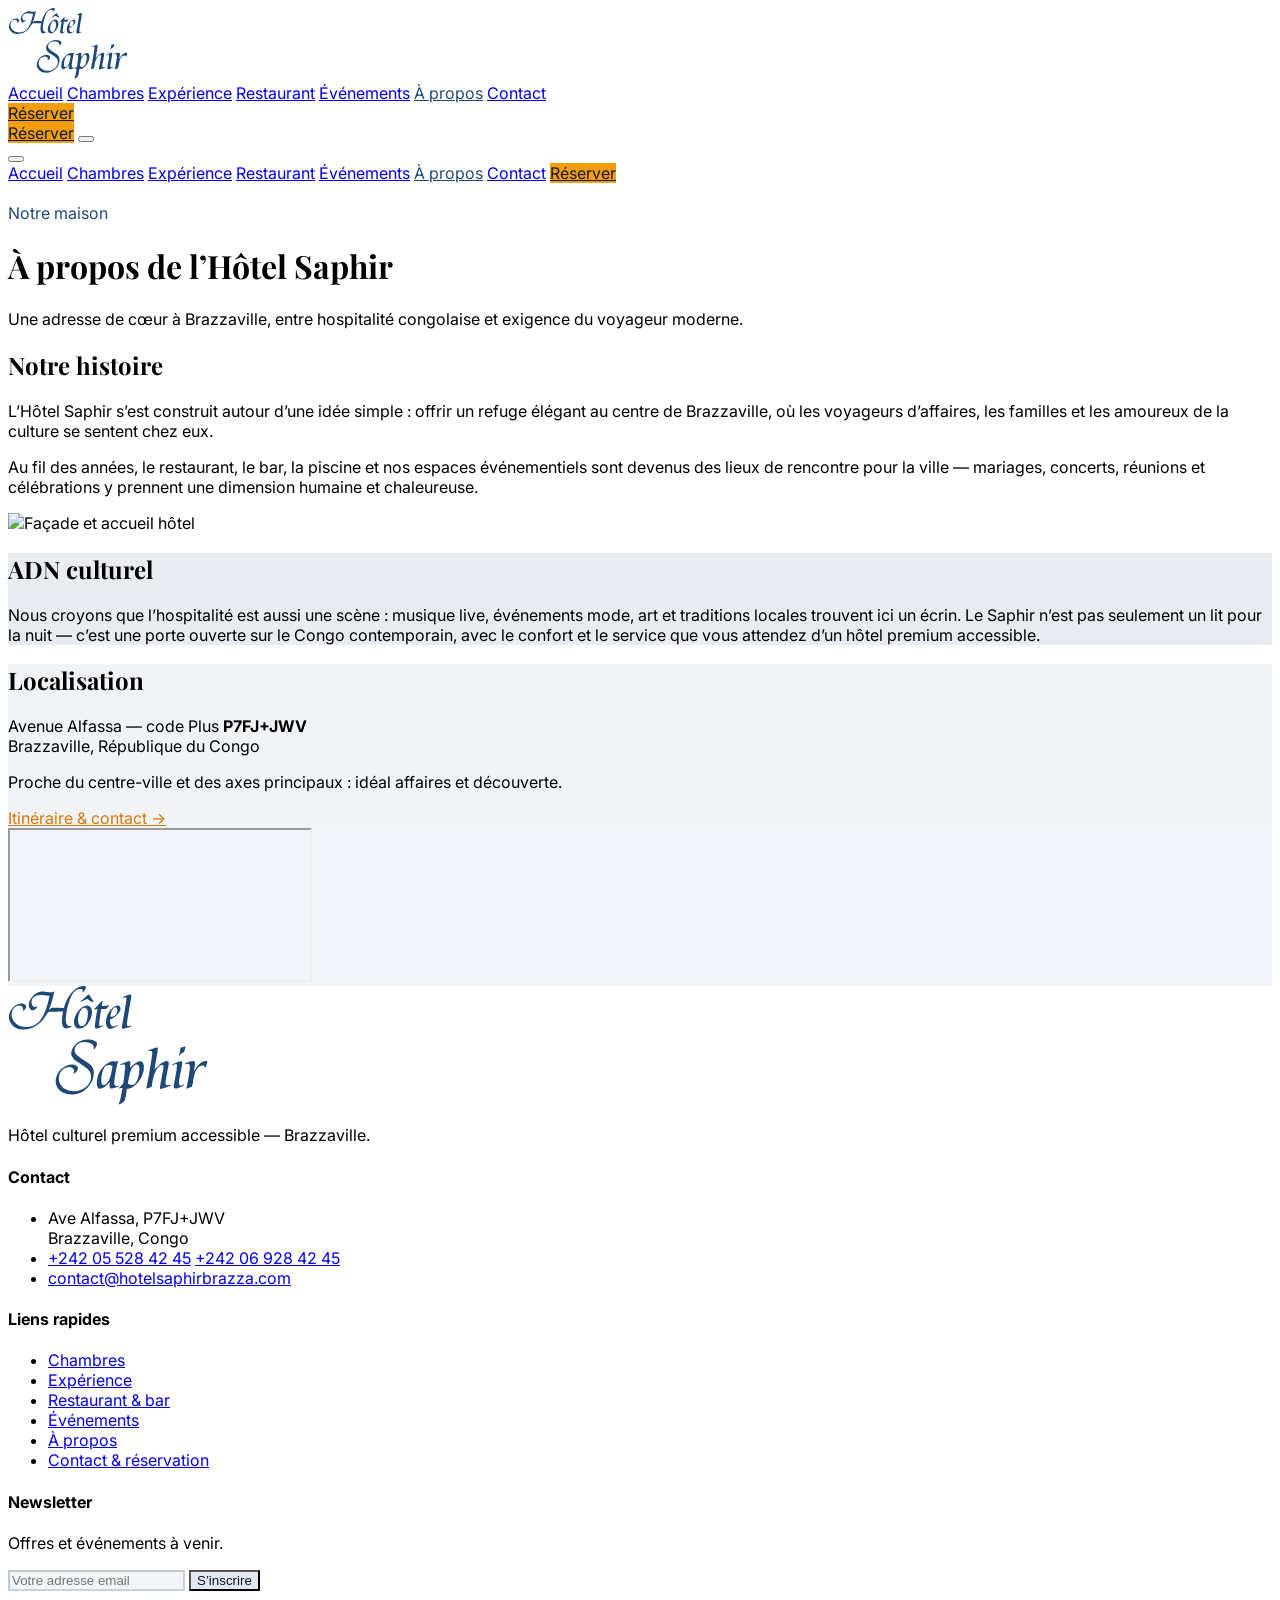
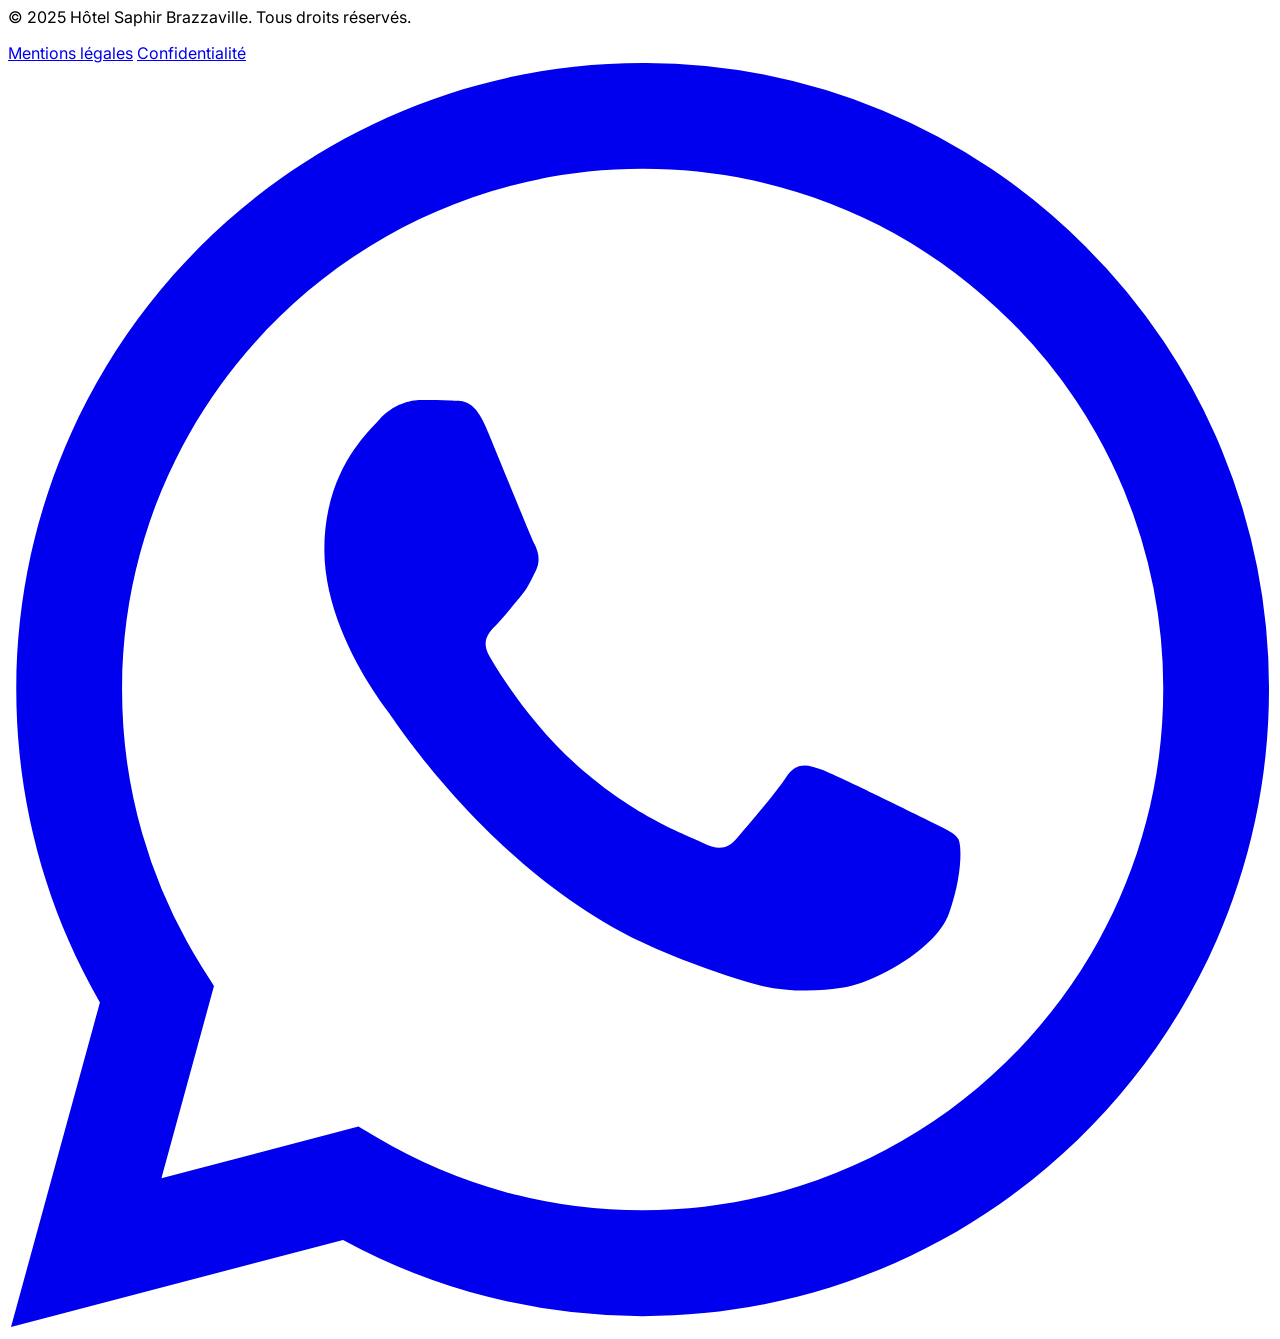
==== a-propos.html @ cb14ca97 "first commit" ====
<!DOCTYPE html>
<html lang="fr" class="scroll-smooth">
<head>
    <meta charset="UTF-8">
    <meta name="viewport" content="width=device-width, initial-scale=1.0">
    <title>À propos | Hôtel Saphir Brazzaville</title>
    <script src="https://cdn.tailwindcss.com"></script>
    <link rel="preconnect" href="https://fonts.googleapis.com">
    <link rel="preconnect" href="https://fonts.gstatic.com" crossorigin>
    <link href="https://fonts.googleapis.com/css2?family=Inter:wght@400;500&family=Playfair+Display:ital,wght@0,400;0,500;1,400&display=swap" rel="stylesheet">
    <link rel="stylesheet" href="css/saphir.css">
    <script src="https://unpkg.com/lucide@latest"></script>
</head>
<body class="bg-saphir-page text-zinc-800 text-lg antialiased">

    <nav class="fixed w-full z-50 transition-all duration-300 glass-panel border-b border-zinc-200/80">
        <div class="max-w-7xl mx-auto px-6 lg:px-8">
            <div class="flex items-center justify-between h-20">
                <div class="flex-shrink-0">
                    <a href="index.html" class="flex items-center gap-3">
                        <img src="logo-hotel-saphir.svg" alt="Hôtel Saphir" class="h-10 w-auto" width="120" height="71">
                    </a>
                </div>
                <div class="hidden lg:block">
                    <div class="flex items-center gap-6 xl:gap-8">
                        <a href="index.html" class="text-sm text-zinc-600 hover-text-saphir-blue transition-colors">Accueil</a>
                        <a href="chambres.html" class="text-sm text-zinc-600 hover-text-saphir-blue transition-colors">Chambres</a>
                        <a href="experience.html" class="text-sm text-zinc-600 hover-text-saphir-blue transition-colors">Expérience</a>
                        <a href="restaurant.html" class="text-sm text-zinc-600 hover-text-saphir-blue transition-colors">Restaurant</a>
                        <a href="evenements.html" class="text-sm text-zinc-600 hover-text-saphir-blue transition-colors">Événements</a>
                        <a href="a-propos.html" class="text-sm text-saphir-accent font-medium">À propos</a>
                        <a href="contact.html" class="text-sm text-zinc-600 hover-text-saphir-blue transition-colors">Contact</a>
                    </div>
                </div>
                <div class="hidden lg:flex items-center gap-4">
                    <a href="contact.html#reserver" class="inline-flex items-center justify-center px-5 py-2.5 text-sm font-medium rounded-sm btn-saphir-gold transition-colors">Réserver</a>
                </div>
                <div class="lg:hidden flex items-center gap-3">
                    <a href="contact.html#reserver" class="inline-flex items-center justify-center px-3 py-2 text-sm font-medium rounded-sm btn-saphir-gold transition-colors">Réserver</a>
                    <button type="button" id="mobile-menu-btn" class="text-zinc-600 hover-text-saphir-blue p-2 focus:outline-none u-focus-ring-saphir rounded-sm" aria-expanded="false" aria-controls="mobile-menu-panel" aria-label="Ouvrir le menu">
                        <i data-lucide="menu" class="w-6 h-6" stroke-width="1.5"></i>
                    </button>
                </div>
            </div>
        </div>
    </nav>

    <div id="mobile-menu-panel" class="fixed inset-0 z-[60] bg-saphir-menu backdrop-blur-md lg:hidden hidden flex flex-col pt-24 px-6 pb-8" aria-hidden="true">
        <button type="button" id="mobile-menu-close" class="absolute top-5 right-6 text-zinc-600 hover-text-saphir-blue p-2 focus:outline-none rounded-sm" aria-label="Fermer le menu">
            <i data-lucide="x" class="w-7 h-7" stroke-width="1.5"></i>
        </button>
        <nav class="flex flex-col gap-1 text-lg border-t border-zinc-200 pt-6">
            <a href="index.html" class="text-zinc-800 py-3 border-b border-zinc-200 hover-text-saphir-blue">Accueil</a>
            <a href="chambres.html" class="text-zinc-800 py-3 border-b border-zinc-200 hover-text-saphir-blue">Chambres</a>
            <a href="experience.html" class="text-zinc-800 py-3 border-b border-zinc-200 hover-text-saphir-blue">Expérience</a>
            <a href="restaurant.html" class="text-zinc-800 py-3 border-b border-zinc-200 hover-text-saphir-blue">Restaurant</a>
            <a href="evenements.html" class="text-zinc-800 py-3 border-b border-zinc-200 hover-text-saphir-blue">Événements</a>
            <a href="a-propos.html" class="text-saphir-light py-3 border-b border-zinc-200">À propos</a>
            <a href="contact.html" class="text-zinc-800 py-3 border-b border-zinc-200 hover-text-saphir-blue">Contact</a>
            <a href="contact.html#reserver" class="mt-4 inline-flex justify-center py-3 rounded-sm btn-saphir-gold font-medium">Réserver</a>
        </nav>
    </div>

    <header class="relative pt-32 pb-16 md:pt-40 md:pb-24 px-6">
        <div class="absolute inset-0 z-0 top-0 h-full min-h-[280px]">
            <img src="https://hoirqrkdgbmvpwutwuwj.supabase.co/storage/v1/object/public/assets/assets/4734259a-bad7-422f-981e-ce01e79184f2_1600w.jpg" alt="" class="w-full h-full object-cover opacity-30" aria-hidden="true">
            <div class="absolute inset-0 bg-gradient-saphir-page-b-soft"></div>
        </div>
        <div class="relative z-10 max-w-7xl mx-auto page-hero-inner">
            <span class="text-saphir-light font-medium tracking-widest text-sm uppercase mb-4 block">Notre maison</span>
            <h1 class="font-serif text-4xl md:text-6xl text-white font-medium tracking-tight mb-6">À propos de l’Hôtel Saphir</h1>
            <p class="text-zinc-200 max-w-2xl text-lg">Une adresse de cœur à Brazzaville, entre hospitalité congolaise et exigence du voyageur moderne.</p>
        </div>
    </header>

    <main class="max-w-7xl mx-auto px-6 lg:px-8 pb-24">
        <div class="grid grid-cols-1 lg:grid-cols-2 gap-14 items-start mb-20 gsap-reveal">
            <div>
                <h2 class="font-serif text-2xl md:text-3xl text-zinc-900 mb-6">Notre histoire</h2>
                <p class="text-zinc-600 leading-relaxed mb-4">
                    L’Hôtel Saphir s’est construit autour d’une idée simple : offrir un refuge élégant au centre de Brazzaville, où les voyageurs d’affaires, les familles et les amoureux de la culture se sentent chez eux.
                </p>
                <p class="text-zinc-600 leading-relaxed">
                    Au fil des années, le restaurant, le bar, la piscine et nos espaces événementiels sont devenus des lieux de rencontre pour la ville — mariages, concerts, réunions et célébrations y prennent une dimension humaine et chaleureuse.
                </p>
            </div>
            <div class="rounded-sm border border-zinc-200 overflow-hidden">
                <img src="https://images.unsplash.com/photo-1566073771259-6a8506099945?auto=format&fit=crop&q=80&w=1200" alt="Façade et accueil hôtel" class="w-full h-64 md:h-80 object-cover">
            </div>
        </div>

        <div class="rounded-sm border border-zinc-200 bg-saphir-panel-35 p-10 md:p-14 mb-20 gsap-reveal">
            <h2 class="font-serif text-2xl md:text-3xl text-zinc-900 mb-6">ADN culturel</h2>
            <p class="text-zinc-600 leading-relaxed max-w-3xl">
                Nous croyons que l’hospitalité est aussi une scène : musique live, événements mode, art et traditions locales trouvent ici un écrin. Le Saphir n’est pas seulement un lit pour la nuit — c’est une porte ouverte sur le Congo contemporain, avec le confort et le service que vous attendez d’un hôtel premium accessible.
            </p>
        </div>

        <div class="grid grid-cols-1 lg:grid-cols-2 gap-10 items-stretch gsap-reveal">
            <div class="rounded-sm border border-zinc-200 p-8 bg-saphir-panel-20">
                <h2 class="font-serif text-2xl text-zinc-900 mb-4 flex items-center gap-2">
                    <i data-lucide="map-pin" class="w-6 h-6 text-saphir-light" stroke-width="1.5"></i>
                    Localisation
                </h2>
                <p class="text-zinc-600 mb-4">
                    Avenue Alfassa — code Plus <strong class="text-zinc-700 font-medium">P7FJ+JWV</strong><br>
                    Brazzaville, République du Congo
                </p>
                <p class="text-sm text-zinc-500 mb-6">Proche du centre-ville et des axes principaux : idéal affaires et découverte.</p>
                <a href="contact.html" class="link-saphir-gold font-medium">Itinéraire &amp; contact →</a>
            </div>
            <div class="rounded-sm border border-zinc-200 overflow-hidden min-h-[280px] bg-saphir-elevated">
                <iframe title="Carte — Hôtel Saphir Brazzaville" class="w-full h-full min-h-[280px] border-0 grayscale contrast-125 opacity-90" loading="lazy" referrerpolicy="no-referrer-when-downgrade" src="https://www.google.com/maps?q=Brazzaville+Ave+Alfassa+Hotel+Saphir&output=embed"></iframe>
            </div>
        </div>
    </main>

    <footer class="bg-saphir-page border-t border-saphir-footer pt-20 pb-10">
        <div class="max-w-7xl mx-auto px-6 lg:px-8">
            <div class="grid grid-cols-1 md:grid-cols-2 lg:grid-cols-4 gap-12 mb-16">
                <div class="lg:col-span-1">
                    <a href="index.html" class="inline-block mb-6">
                        <img src="logo-hotel-saphir.svg" alt="Hôtel Saphir" class="h-9 w-auto opacity-95">
                    </a>
                    <p class="text-base text-zinc-600 mb-6">Hôtel culturel premium accessible — Brazzaville.</p>
                    <div class="flex space-x-4">
                        <a href="#" class="text-zinc-500 hover-text-saphir-gold transition-colors" aria-label="Facebook"><i data-lucide="facebook" class="w-5 h-5" stroke-width="1.5"></i></a>
                        <a href="#" class="text-zinc-500 hover-text-saphir-gold transition-colors" aria-label="Instagram"><i data-lucide="instagram" class="w-5 h-5" stroke-width="1.5"></i></a>
                    </div>
                </div>
                <div>
                    <h4 class="text-zinc-900 font-medium mb-6 text-base tracking-wide">Contact</h4>
                    <ul class="space-y-4 text-base text-zinc-600">
                        <li class="flex items-start gap-3">
                            <i data-lucide="map-pin" class="w-5 h-5 text-saphir-light shrink-0 mt-0.5" stroke-width="1.5"></i>
                            <span>Ave Alfassa, P7FJ+JWV<br>Brazzaville, Congo</span>
                        </li>
                        <li class="flex items-center gap-3">
                            <i data-lucide="phone" class="w-5 h-5 text-zinc-500 shrink-0" stroke-width="1.5"></i>
                            <div class="flex flex-col">
                                <a href="tel:+242055284245" class="hover-text-saphir-blue transition-colors">+242 05 528 42 45</a>
                                <a href="tel:+242069284245" class="hover-text-saphir-blue transition-colors">+242 06 928 42 45</a>
                            </div>
                        </li>
                        <li class="flex items-center gap-3">
                            <i data-lucide="mail" class="w-5 h-5 text-zinc-500 shrink-0" stroke-width="1.5"></i>
                            <a href="mailto:contact@hotelsaphirbrazza.com" class="hover-text-saphir-blue transition-colors">contact@hotelsaphirbrazza.com</a>
                        </li>
                    </ul>
                </div>
                <div>
                    <h4 class="text-zinc-900 font-medium mb-6 text-base tracking-wide">Liens rapides</h4>
                    <ul class="space-y-3 text-base text-zinc-600">
                        <li><a href="chambres.html" class="hover-text-saphir-gold transition-colors">Chambres</a></li>
                        <li><a href="experience.html" class="hover-text-saphir-gold transition-colors">Expérience</a></li>
                        <li><a href="restaurant.html" class="hover-text-saphir-gold transition-colors">Restaurant &amp; bar</a></li>
                        <li><a href="evenements.html" class="hover-text-saphir-gold transition-colors">Événements</a></li>
                        <li><a href="a-propos.html" class="hover-text-saphir-gold transition-colors">À propos</a></li>
                        <li><a href="contact.html" class="hover-text-saphir-gold transition-colors">Contact &amp; réservation</a></li>
                    </ul>
                </div>
                <div>
                    <h4 class="text-zinc-900 font-medium mb-6 text-base tracking-wide">Newsletter</h4>
                    <p class="text-base text-zinc-600 mb-4">Offres et événements à venir.</p>
                    <form class="flex flex-col gap-3" action="#" method="post">
                        <input type="email" name="email" placeholder="Votre adresse email" class="bg-saphir-elevated border border-saphir-ui text-zinc-900 text-base rounded-sm px-4 py-2.5 focus:outline-none border-saphir-focus transition-colors w-full">
                        <button type="submit" class="btn-saphir-muted text-base font-medium py-2.5 rounded-sm transition-colors w-full">S’inscrire</button>
                    </form>
                </div>
            </div>
            <div class="border-t border-saphir-footer pt-8 flex flex-col md:flex-row justify-between items-center gap-4 text-sm text-zinc-500">
                <p>© 2025 Hôtel Saphir Brazzaville. Tous droits réservés.</p>
                <div class="flex flex-wrap justify-center gap-x-6 gap-y-2">
                    <a href="#" class="hover-text-saphir-blue transition-colors">Mentions légales</a>
                    <a href="#" class="hover-text-saphir-blue transition-colors">Confidentialité</a>
                </div>
            </div>
        </div>
    </footer>

    <a href="https://wa.me/24269284245" target="_blank" rel="noopener noreferrer" class="fixed bottom-6 right-6 z-50 flex items-center justify-center w-14 h-14 rounded-full bg-emerald-600 text-white shadow-lg shadow-black/40 hover:bg-emerald-500 transition-colors" aria-label="Contacter sur WhatsApp">
        <svg class="w-7 h-7" fill="currentColor" viewBox="0 0 24 24" aria-hidden="true"><path d="M17.472 14.382c-.297-.149-1.758-.867-2.03-.967-.273-.099-.471-.148-.67.15-.197.297-.767.966-.94 1.164-.173.199-.347.223-.644.075-.297-.15-1.255-.463-2.39-1.475-.883-.788-1.48-1.761-1.653-2.059-.173-.297-.018-.458.13-.606.134-.133.298-.347.446-.52.149-.174.198-.298.298-.497.099-.198.05-.371-.025-.52-.075-.149-.669-1.612-.916-2.207-.242-.579-.487-.5-.669-.51-.173-.008-.371-.01-.57-.01-.198 0-.52.074-.792.372-.272.297-1.04 1.016-1.04 2.479 0 1.462 1.065 2.875 1.213 3.074.149.198 2.096 3.2 5.077 4.487.709.306 1.262.489 1.694.625.712.227 1.36.195 1.871.118.571-.085 1.758-.719 2.006-1.413.248-.694.248-1.289.173-1.413-.074-.124-.272-.198-.57-.347m-5.421 7.403h-.004a9.87 9.87 0 01-5.031-1.378l-.361-.214-3.741.982.998-3.648-.235-.374a9.86 9.86 0 01-1.51-5.26c.001-5.45 4.436-9.884 9.888-9.884 2.64 0 5.122 1.03 6.988 2.898a9.825 9.825 0 012.893 6.994c-.003 5.45-4.435 9.884-9.885 9.884m8.413-18.297A11.815 11.815 0 0012.05 0C5.495 0 .16 5.335.157 11.892c0 2.096.547 4.142 1.588 5.945L.057 24l6.305-1.654a11.882 11.882 0 005.683 1.448h.005c6.554 0 11.89-5.335 11.893-11.893a11.821 11.821 0 00-3.48-8.413z"/></svg>
    </a>

    <script src="https://cdn.jsdelivr.net/npm/gsap@3.12.5/dist/gsap.min.js"></script>
    <script src="https://cdn.jsdelivr.net/npm/gsap@3.12.5/dist/ScrollTrigger.min.js"></script>
    <script src="js/saphir-animations.js"></script>
    <script src="js/saphir.js"></script>
</body>
</html>
---- css/saphir.css ----
:root {
    --saphir-blue: #1e4976;
    --saphir-blue-light: #3d7ab5;
    --saphir-blue-lighter: #5b9bd5;
    --saphir-blue-muted: rgba(30, 73, 118, 0.22);
    --saphir-blue-dark: #0f2a44;
    --saphir-gold: #f59e0b;
    --saphir-gold-hover: #fbbf24;
    --saphir-bg-page: #ffffff;
    --saphir-bg-elevated: #f1f5f9;
    --saphir-bg-input: #ffffff;
    --saphir-bg-deep: #0f172a;
    --saphir-glass: rgba(255, 255, 255, 0.88);
    --saphir-border-footer: rgba(30, 73, 118, 0.18);
    --saphir-border-ui: rgba(30, 73, 118, 0.2);
}

body {
    font-family: "Inter", system-ui, sans-serif;
}

body ::selection {
    background: rgba(251, 191, 36, 0.35);
    color: #0f172a;
}

.font-serif {
    font-family: "Playfair Display", Georgia, serif;
}

.glass-panel {
    background: var(--saphir-glass);
    backdrop-filter: blur(12px);
    -webkit-backdrop-filter: blur(12px);
}

html {
    background-color: var(--saphir-bg-page);
}

.bg-saphir-page {
    background-color: var(--saphir-bg-page);
}

.bg-saphir-nav-scrolled {
    background-color: rgba(255, 255, 255, 0.96) !important;
    box-shadow: 0 1px 0 rgba(30, 73, 118, 0.08), 0 8px 30px rgba(15, 42, 68, 0.06);
}

.bg-saphir-menu {
    background-color: rgba(255, 255, 255, 0.98);
}

.bg-saphir-elevated {
    background-color: var(--saphir-bg-elevated);
}

.bg-saphir-input {
    background-color: var(--saphir-bg-input);
}

/* Scrim hero (texte clair sur photo) */
.bg-saphir-scrim-65 {
    background-color: rgba(10, 36, 58, 0.65);
}

.bg-saphir-scrim-75 {
    background-color: rgba(10, 36, 58, 0.75);
}

.bg-saphir-panel-20 {
    background-color: rgba(30, 73, 118, 0.06);
}

.bg-saphir-panel-30 {
    background-color: rgba(30, 73, 118, 0.08);
}

.bg-saphir-panel-35 {
    background-color: rgba(30, 73, 118, 0.1);
}

.bg-saphir-panel-40 {
    background-color: rgba(30, 73, 118, 0.12);
}

.bg-saphir-panel-50 {
    background-color: rgba(30, 73, 118, 0.14);
}

.border-saphir-footer {
    border-color: var(--saphir-border-footer);
}

.border-saphir-ui {
    border-color: var(--saphir-border-ui);
}

/* Accueil : fondu vers le blanc sous le hero */
.bg-gradient-saphir-hero-up {
    background: linear-gradient(to top, var(--saphir-bg-page), rgba(15, 42, 68, 0.28), transparent);
}

/* Cartes image accueil : bas vers blanc */
.bg-gradient-saphir-card-up {
    background: linear-gradient(to top, #ffffff, rgba(15, 42, 68, 0.5), transparent);
}

/* En-têtes de pages intérieures : texte blanc sur photo */
.bg-gradient-saphir-page-b {
    background: linear-gradient(to bottom, rgba(10, 36, 58, 0.88), rgba(10, 36, 58, 0.78), rgba(10, 36, 58, 0.92));
}

.bg-gradient-saphir-page-b-soft {
    background: linear-gradient(to bottom, rgba(10, 36, 58, 0.9), rgba(10, 36, 58, 0.8), rgba(10, 36, 58, 0.94));
}

.bg-gradient-saphir-restaurant-hero {
    background: linear-gradient(to top, rgba(10, 36, 58, 0.85), transparent, rgba(10, 36, 58, 0.45));
}

input[type="date"]::-webkit-calendar-picker-indicator {
    filter: invert(0.35);
    opacity: 0.75;
    cursor: pointer;
}

/* Accents lisibles sur fond clair */
.text-saphir-accent {
    color: var(--saphir-blue);
}

.text-saphir-light {
    color: var(--saphir-blue);
}

.text-saphir-lighter {
    color: var(--saphir-blue-light);
}

.text-saphir {
    color: var(--saphir-blue);
}

.text-saphir-deep {
    color: var(--saphir-blue-dark);
}

.text-saphir-gold {
    color: #d97706;
}

.hover\:text-saphir-gold-hover:hover {
    color: var(--saphir-gold-hover);
}

.hover\:text-saphir-lighter:hover {
    color: var(--saphir-blue-lighter);
}

.hover-text-saphir-blue:hover {
    color: var(--saphir-blue);
}

/* Or — CTA */
.btn-saphir-gold {
    background-color: var(--saphir-gold);
    color: var(--saphir-bg-deep);
    transition: background-color 0.2s ease, color 0.2s ease;
}

.btn-saphir-gold:hover {
    background-color: var(--saphir-gold-hover);
    color: var(--saphir-bg-deep);
}

.btn-saphir-gold-outline {
    border: 1px solid rgba(217, 119, 6, 0.65);
    color: var(--saphir-blue);
    transition: background-color 0.2s ease, color 0.2s ease, border-color 0.2s ease;
}

.btn-saphir-gold-outline:hover {
    background-color: var(--saphir-gold);
    color: var(--saphir-bg-deep);
    border-color: var(--saphir-gold);
}

.link-saphir-gold {
    color: #d97706;
    transition: color 0.2s ease;
}

.link-saphir-gold:hover {
    color: var(--saphir-gold-hover);
}

.hover\:text-saphir-gold:hover {
    color: #d97706;
}

.hover-text-saphir-gold:hover {
    color: #d97706;
}

.hover-border-saphir-deep:hover {
    border-color: rgba(30, 73, 118, 0.45);
}

.hover-border-saphir-gold:hover {
    border-color: rgba(217, 119, 6, 0.55);
}

.border-saphir-focus:focus,
.border-saphir-focus:focus-visible {
    border-color: var(--saphir-blue-light) !important;
    outline: none;
}

.u-focus-ring-saphir:focus-visible {
    outline: none;
    box-shadow: 0 0 0 2px #ffffff, 0 0 0 4px var(--saphir-blue);
}

.hover-border-saphir-soft:hover {
    border-color: rgba(30, 73, 118, 0.45);
}

.hover-border-saphir-card:hover {
    border-color: rgba(30, 73, 118, 0.35);
}

.border-saphir {
    border-color: var(--saphir-blue-light);
}

.gradient-saphir-overlay {
    background: linear-gradient(to right, rgba(15, 42, 68, 0.45), transparent);
}

.text-saphir-jungle {
    color: var(--saphir-blue);
}

.border-saphir-jungle {
    border-color: var(--saphir-blue-light);
}

.ring-saphir-jungle {
    --tw-ring-color: var(--saphir-blue);
}

.btn-saphir-muted {
    background-color: #e2e8f0;
    color: #0f172a;
    transition: background-color 0.2s ease;
}

.btn-saphir-muted:hover {
    background-color: #cbd5e1;
}

body.mobile-nav-open {
    overflow: hidden;
}

#mobile-menu-panel:not(.hidden) {
    pointer-events: auto;
}
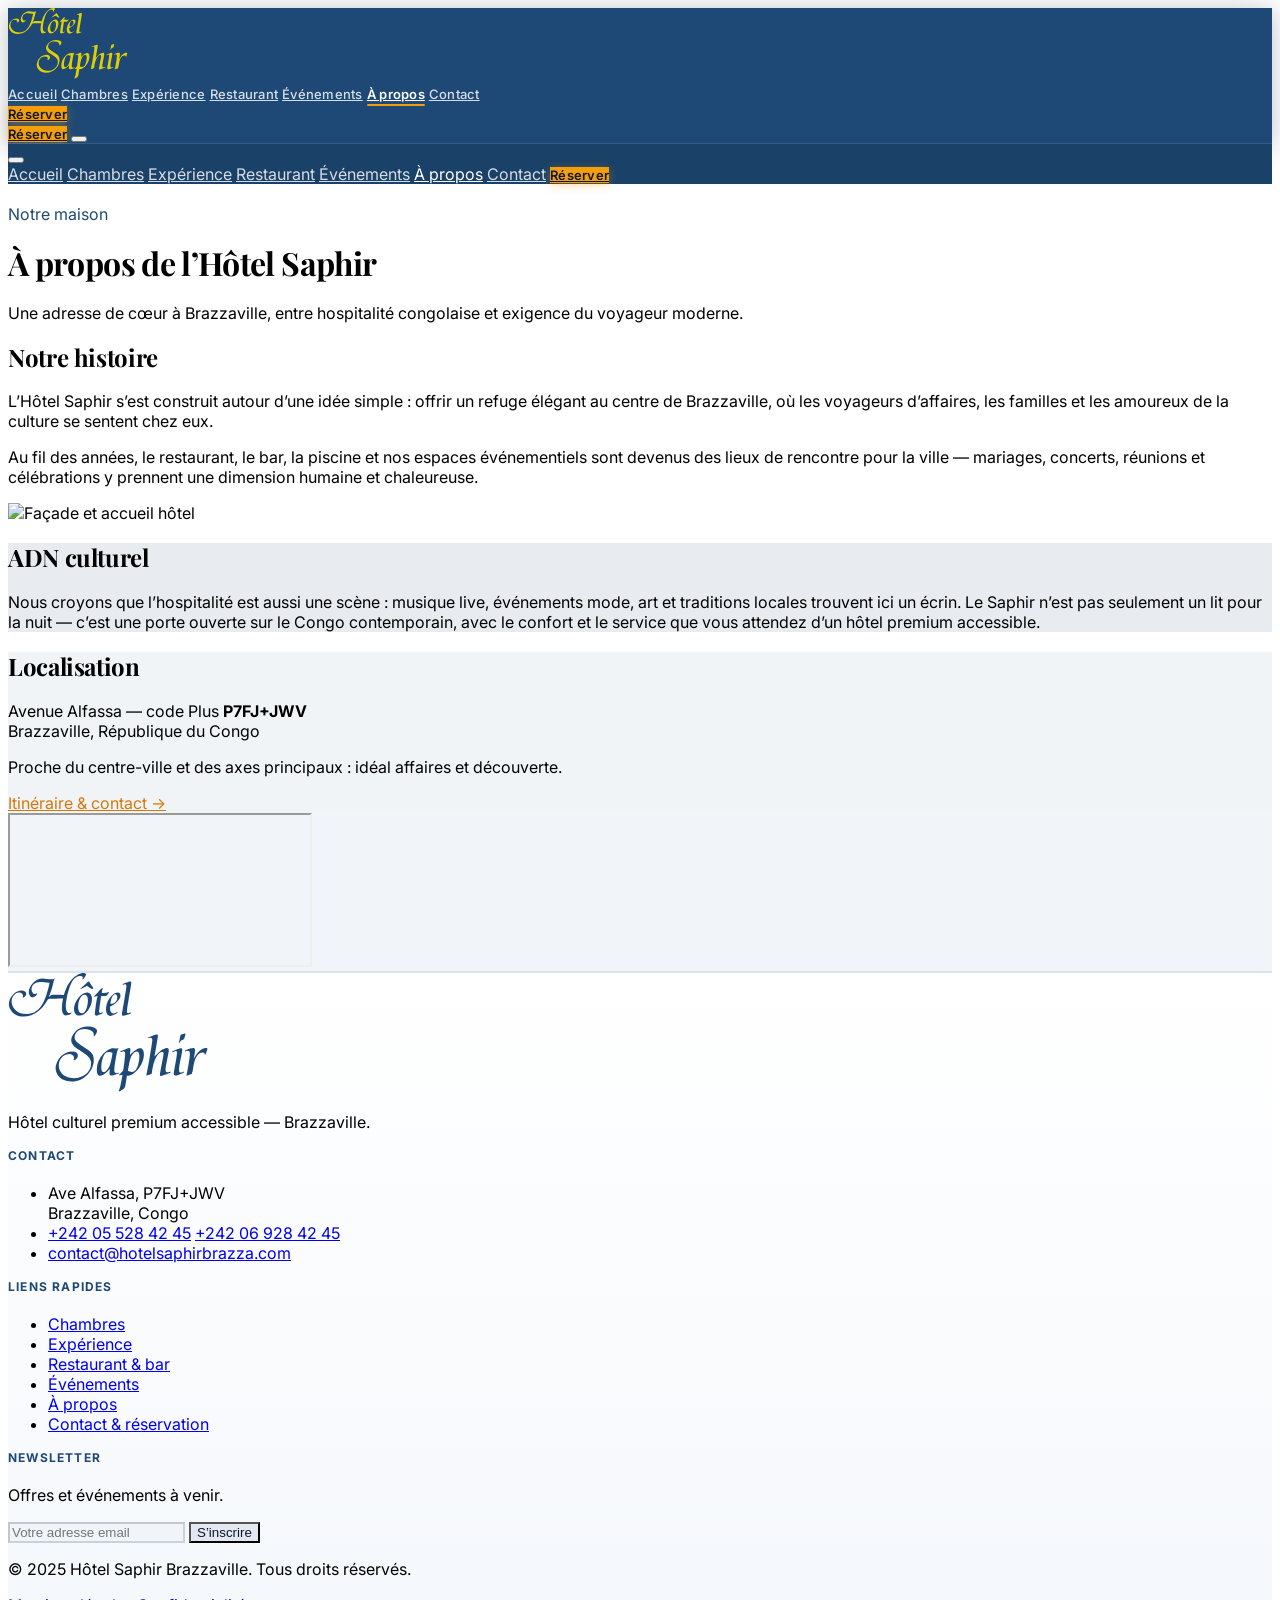
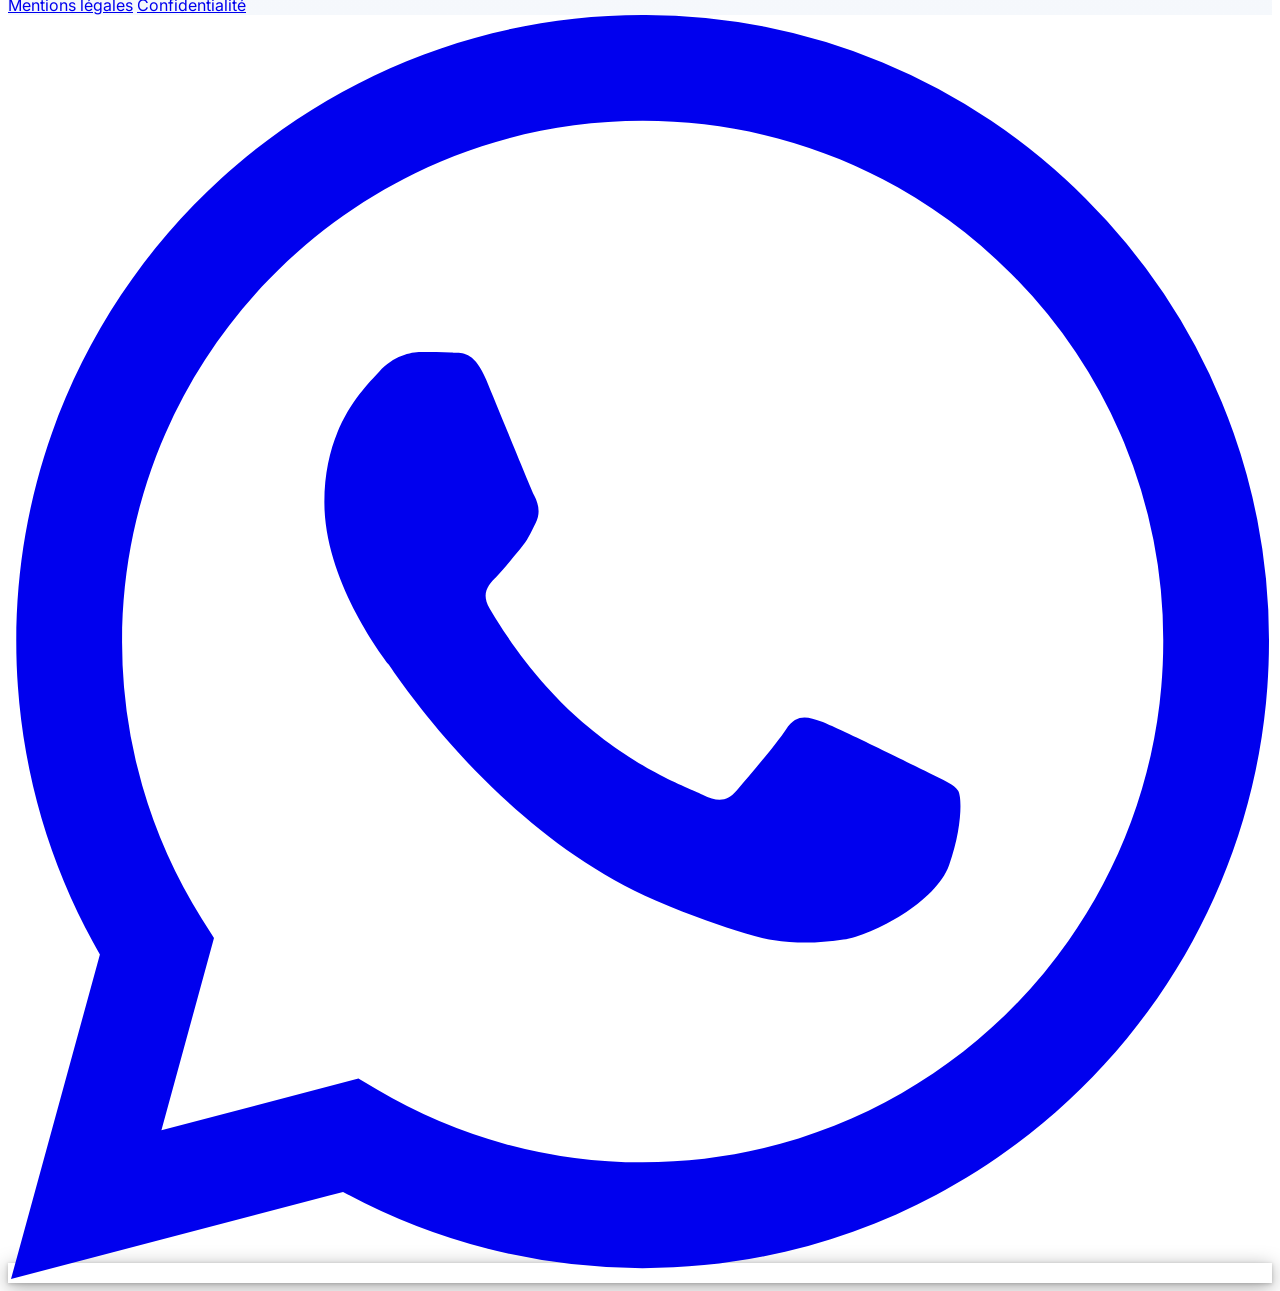
==== commit 0f1124e6: "refactor(ui): optimisation visuelle Gestalt + header bleu saphir + logo doré - Header/nav : fond ble" ====
--- a/a-propos.html
+++ b/a-propos.html
@@ -13,31 +13,31 @@
 </head>
 <body class="bg-saphir-page text-zinc-800 text-lg antialiased">
 
-    <nav class="fixed w-full z-50 transition-all duration-300 glass-panel border-b border-zinc-200/80">
+        <nav class="saphir-nav fixed w-full z-50 transition-all duration-300">
         <div class="max-w-7xl mx-auto px-6 lg:px-8">
             <div class="flex items-center justify-between h-20">
                 <div class="flex-shrink-0">
                     <a href="index.html" class="flex items-center gap-3">
-                        <img src="logo-hotel-saphir.svg" alt="Hôtel Saphir" class="h-10 w-auto" width="120" height="71">
+                        <img src="logo-hotel-saphir.svg" alt="Hôtel Saphir" class="logo-svg h-11 w-auto" width="120" height="71">
                     </a>
                 </div>
                 <div class="hidden lg:block">
-                    <div class="flex items-center gap-6 xl:gap-8">
-                        <a href="index.html" class="text-sm text-zinc-600 hover-text-saphir-blue transition-colors">Accueil</a>
-                        <a href="chambres.html" class="text-sm text-zinc-600 hover-text-saphir-blue transition-colors">Chambres</a>
-                        <a href="experience.html" class="text-sm text-zinc-600 hover-text-saphir-blue transition-colors">Expérience</a>
-                        <a href="restaurant.html" class="text-sm text-zinc-600 hover-text-saphir-blue transition-colors">Restaurant</a>
-                        <a href="evenements.html" class="text-sm text-zinc-600 hover-text-saphir-blue transition-colors">Événements</a>
-                        <a href="a-propos.html" class="text-sm text-saphir-accent font-medium">À propos</a>
-                        <a href="contact.html" class="text-sm text-zinc-600 hover-text-saphir-blue transition-colors">Contact</a>
+                    <div class="flex items-center gap-7 xl:gap-9">
+                        <a href="index.html" class="nav-link">Accueil</a>
+                        <a href="chambres.html" class="nav-link">Chambres</a>
+                        <a href="experience.html" class="nav-link">Expérience</a>
+                        <a href="restaurant.html" class="nav-link">Restaurant</a>
+                        <a href="evenements.html" class="nav-link">Événements</a>
+                        <a href="a-propos.html" class="nav-link active">À propos</a>
+                        <a href="contact.html" class="nav-link">Contact</a>
                     </div>
                 </div>
                 <div class="hidden lg:flex items-center gap-4">
-                    <a href="contact.html#reserver" class="inline-flex items-center justify-center px-5 py-2.5 text-sm font-medium rounded-sm btn-saphir-gold transition-colors">Réserver</a>
+                    <a href="contact.html#reserver" class="inline-flex items-center justify-center px-5 py-2.5 text-sm rounded-sm btn-saphir-nav-reserve transition-all">Réserver</a>
                 </div>
                 <div class="lg:hidden flex items-center gap-3">
-                    <a href="contact.html#reserver" class="inline-flex items-center justify-center px-3 py-2 text-sm font-medium rounded-sm btn-saphir-gold transition-colors">Réserver</a>
-                    <button type="button" id="mobile-menu-btn" class="text-zinc-600 hover-text-saphir-blue p-2 focus:outline-none u-focus-ring-saphir rounded-sm" aria-expanded="false" aria-controls="mobile-menu-panel" aria-label="Ouvrir le menu">
+                    <a href="contact.html#reserver" class="inline-flex items-center justify-center px-3 py-2 text-sm font-medium rounded-sm btn-saphir-nav-reserve transition-all">Réserver</a>
+                    <button type="button" id="mobile-menu-btn" class="nav-icon-btn p-2 focus:outline-none rounded-sm" aria-expanded="false" aria-controls="mobile-menu-panel" aria-label="Ouvrir le menu">
                         <i data-lucide="menu" class="w-6 h-6" stroke-width="1.5"></i>
                     </button>
                 </div>
@@ -46,18 +46,18 @@
     </nav>
 
     <div id="mobile-menu-panel" class="fixed inset-0 z-[60] bg-saphir-menu backdrop-blur-md lg:hidden hidden flex flex-col pt-24 px-6 pb-8" aria-hidden="true">
-        <button type="button" id="mobile-menu-close" class="absolute top-5 right-6 text-zinc-600 hover-text-saphir-blue p-2 focus:outline-none rounded-sm" aria-label="Fermer le menu">
+        <button type="button" id="mobile-menu-close" class="saphir-mobile-close-btn absolute top-5 right-6 p-2 focus:outline-none rounded-sm" aria-label="Fermer le menu">
             <i data-lucide="x" class="w-7 h-7" stroke-width="1.5"></i>
         </button>
-        <nav class="flex flex-col gap-1 text-lg border-t border-zinc-200 pt-6">
-            <a href="index.html" class="text-zinc-800 py-3 border-b border-zinc-200 hover-text-saphir-blue">Accueil</a>
-            <a href="chambres.html" class="text-zinc-800 py-3 border-b border-zinc-200 hover-text-saphir-blue">Chambres</a>
-            <a href="experience.html" class="text-zinc-800 py-3 border-b border-zinc-200 hover-text-saphir-blue">Expérience</a>
-            <a href="restaurant.html" class="text-zinc-800 py-3 border-b border-zinc-200 hover-text-saphir-blue">Restaurant</a>
-            <a href="evenements.html" class="text-zinc-800 py-3 border-b border-zinc-200 hover-text-saphir-blue">Événements</a>
-            <a href="a-propos.html" class="text-saphir-light py-3 border-b border-zinc-200">À propos</a>
-            <a href="contact.html" class="text-zinc-800 py-3 border-b border-zinc-200 hover-text-saphir-blue">Contact</a>
-            <a href="contact.html#reserver" class="mt-4 inline-flex justify-center py-3 rounded-sm btn-saphir-gold font-medium">Réserver</a>
+        <nav class="flex flex-col gap-1 text-lg border-t border-white/10 pt-6">
+            <a href="index.html" class="saphir-mobile-menu-link py-3 border-b">Accueil</a>
+            <a href="chambres.html" class="saphir-mobile-menu-link py-3 border-b">Chambres</a>
+            <a href="experience.html" class="saphir-mobile-menu-link py-3 border-b">Expérience</a>
+            <a href="restaurant.html" class="saphir-mobile-menu-link py-3 border-b">Restaurant</a>
+            <a href="evenements.html" class="saphir-mobile-menu-link py-3 border-b">Événements</a>
+            <a href="a-propos.html" class="saphir-mobile-menu-link active py-3 border-b">À propos</a>
+            <a href="contact.html" class="saphir-mobile-menu-link py-3 border-b">Contact</a>
+            <a href="contact.html#reserver" class="mt-5 inline-flex justify-center py-3 rounded-sm btn-saphir-nav-reserve font-semibold text-base">Réserver</a>
         </nav>
     </div>
 
@@ -115,7 +115,7 @@
         </div>
     </main>
 
-    <footer class="bg-saphir-page border-t border-saphir-footer pt-20 pb-10">
+    <footer class="saphir-footer pt-20 pb-10">
         <div class="max-w-7xl mx-auto px-6 lg:px-8">
             <div class="grid grid-cols-1 md:grid-cols-2 lg:grid-cols-4 gap-12 mb-16">
                 <div class="lg:col-span-1">
@@ -129,7 +129,7 @@
                     </div>
                 </div>
                 <div>
-                    <h4 class="text-zinc-900 font-medium mb-6 text-base tracking-wide">Contact</h4>
+                    <h4 class="saphir-footer-heading">Contact</h4>
                     <ul class="space-y-4 text-base text-zinc-600">
                         <li class="flex items-start gap-3">
                             <i data-lucide="map-pin" class="w-5 h-5 text-saphir-light shrink-0 mt-0.5" stroke-width="1.5"></i>
@@ -149,7 +149,7 @@
                     </ul>
                 </div>
                 <div>
-                    <h4 class="text-zinc-900 font-medium mb-6 text-base tracking-wide">Liens rapides</h4>
+                    <h4 class="saphir-footer-heading">Liens rapides</h4>
                     <ul class="space-y-3 text-base text-zinc-600">
                         <li><a href="chambres.html" class="hover-text-saphir-gold transition-colors">Chambres</a></li>
                         <li><a href="experience.html" class="hover-text-saphir-gold transition-colors">Expérience</a></li>
@@ -160,7 +160,7 @@
                     </ul>
                 </div>
                 <div>
-                    <h4 class="text-zinc-900 font-medium mb-6 text-base tracking-wide">Newsletter</h4>
+                    <h4 class="saphir-footer-heading">Newsletter</h4>
                     <p class="text-base text-zinc-600 mb-4">Offres et événements à venir.</p>
                     <form class="flex flex-col gap-3" action="#" method="post">
                         <input type="email" name="email" placeholder="Votre adresse email" class="bg-saphir-elevated border border-saphir-ui text-zinc-900 text-base rounded-sm px-4 py-2.5 focus:outline-none border-saphir-focus transition-colors w-full">
--- a/css/saphir.css
+++ b/css/saphir.css
@@ -1,269 +1,499 @@
-:root {
-    --saphir-blue: #1e4976;
-    --saphir-blue-light: #3d7ab5;
-    --saphir-blue-lighter: #5b9bd5;
-    --saphir-blue-muted: rgba(30, 73, 118, 0.22);
-    --saphir-blue-dark: #0f2a44;
-    --saphir-gold: #f59e0b;
-    --saphir-gold-hover: #fbbf24;
-    --saphir-bg-page: #ffffff;
-    --saphir-bg-elevated: #f1f5f9;
-    --saphir-bg-input: #ffffff;
-    --saphir-bg-deep: #0f172a;
-    --saphir-glass: rgba(255, 255, 255, 0.88);
-    --saphir-border-footer: rgba(30, 73, 118, 0.18);
-    --saphir-border-ui: rgba(30, 73, 118, 0.2);
-}
-
-body {
-    font-family: "Inter", system-ui, sans-serif;
-}
-
-body ::selection {
-    background: rgba(251, 191, 36, 0.35);
-    color: #0f172a;
-}
-
-.font-serif {
-    font-family: "Playfair Display", Georgia, serif;
-}
-
-.glass-panel {
-    background: var(--saphir-glass);
-    backdrop-filter: blur(12px);
-    -webkit-backdrop-filter: blur(12px);
-}
-
-html {
-    background-color: var(--saphir-bg-page);
-}
-
-.bg-saphir-page {
-    background-color: var(--saphir-bg-page);
-}
-
-.bg-saphir-nav-scrolled {
-    background-color: rgba(255, 255, 255, 0.96) !important;
-    box-shadow: 0 1px 0 rgba(30, 73, 118, 0.08), 0 8px 30px rgba(15, 42, 68, 0.06);
-}
-
-.bg-saphir-menu {
-    background-color: rgba(255, 255, 255, 0.98);
-}
-
-.bg-saphir-elevated {
-    background-color: var(--saphir-bg-elevated);
-}
-
-.bg-saphir-input {
-    background-color: var(--saphir-bg-input);
-}
-
-/* Scrim hero (texte clair sur photo) */
-.bg-saphir-scrim-65 {
-    background-color: rgba(10, 36, 58, 0.65);
-}
-
-.bg-saphir-scrim-75 {
-    background-color: rgba(10, 36, 58, 0.75);
-}
-
-.bg-saphir-panel-20 {
-    background-color: rgba(30, 73, 118, 0.06);
-}
-
-.bg-saphir-panel-30 {
-    background-color: rgba(30, 73, 118, 0.08);
-}
-
-.bg-saphir-panel-35 {
-    background-color: rgba(30, 73, 118, 0.1);
-}
-
-.bg-saphir-panel-40 {
-    background-color: rgba(30, 73, 118, 0.12);
-}
-
-.bg-saphir-panel-50 {
-    background-color: rgba(30, 73, 118, 0.14);
-}
-
-.border-saphir-footer {
-    border-color: var(--saphir-border-footer);
-}
-
-.border-saphir-ui {
-    border-color: var(--saphir-border-ui);
-}
-
-/* Accueil : fondu vers le blanc sous le hero */
-.bg-gradient-saphir-hero-up {
-    background: linear-gradient(to top, var(--saphir-bg-page), rgba(15, 42, 68, 0.28), transparent);
-}
-
-/* Cartes image accueil : bas vers blanc */
-.bg-gradient-saphir-card-up {
-    background: linear-gradient(to top, #ffffff, rgba(15, 42, 68, 0.5), transparent);
-}
-
-/* En-têtes de pages intérieures : texte blanc sur photo */
-.bg-gradient-saphir-page-b {
-    background: linear-gradient(to bottom, rgba(10, 36, 58, 0.88), rgba(10, 36, 58, 0.78), rgba(10, 36, 58, 0.92));
-}
-
-.bg-gradient-saphir-page-b-soft {
-    background: linear-gradient(to bottom, rgba(10, 36, 58, 0.9), rgba(10, 36, 58, 0.8), rgba(10, 36, 58, 0.94));
-}
-
-.bg-gradient-saphir-restaurant-hero {
-    background: linear-gradient(to top, rgba(10, 36, 58, 0.85), transparent, rgba(10, 36, 58, 0.45));
-}
-
-input[type="date"]::-webkit-calendar-picker-indicator {
-    filter: invert(0.35);
-    opacity: 0.75;
-    cursor: pointer;
-}
-
-/* Accents lisibles sur fond clair */
-.text-saphir-accent {
-    color: var(--saphir-blue);
-}
-
-.text-saphir-light {
-    color: var(--saphir-blue);
-}
-
-.text-saphir-lighter {
-    color: var(--saphir-blue-light);
-}
-
-.text-saphir {
-    color: var(--saphir-blue);
-}
-
-.text-saphir-deep {
-    color: var(--saphir-blue-dark);
-}
-
-.text-saphir-gold {
-    color: #d97706;
-}
-
-.hover\:text-saphir-gold-hover:hover {
-    color: var(--saphir-gold-hover);
-}
-
-.hover\:text-saphir-lighter:hover {
-    color: var(--saphir-blue-lighter);
-}
-
-.hover-text-saphir-blue:hover {
-    color: var(--saphir-blue);
-}
-
-/* Or — CTA */
-.btn-saphir-gold {
-    background-color: var(--saphir-gold);
-    color: var(--saphir-bg-deep);
-    transition: background-color 0.2s ease, color 0.2s ease;
-}
-
-.btn-saphir-gold:hover {
-    background-color: var(--saphir-gold-hover);
-    color: var(--saphir-bg-deep);
-}
-
-.btn-saphir-gold-outline {
-    border: 1px solid rgba(217, 119, 6, 0.65);
-    color: var(--saphir-blue);
-    transition: background-color 0.2s ease, color 0.2s ease, border-color 0.2s ease;
-}
-
-.btn-saphir-gold-outline:hover {
-    background-color: var(--saphir-gold);
-    color: var(--saphir-bg-deep);
-    border-color: var(--saphir-gold);
-}
-
-.link-saphir-gold {
-    color: #d97706;
-    transition: color 0.2s ease;
-}
-
-.link-saphir-gold:hover {
-    color: var(--saphir-gold-hover);
-}
-
-.hover\:text-saphir-gold:hover {
-    color: #d97706;
-}
-
-.hover-text-saphir-gold:hover {
-    color: #d97706;
-}
-
-.hover-border-saphir-deep:hover {
-    border-color: rgba(30, 73, 118, 0.45);
-}
-
-.hover-border-saphir-gold:hover {
-    border-color: rgba(217, 119, 6, 0.55);
-}
-
-.border-saphir-focus:focus,
-.border-saphir-focus:focus-visible {
-    border-color: var(--saphir-blue-light) !important;
-    outline: none;
-}
-
-.u-focus-ring-saphir:focus-visible {
-    outline: none;
-    box-shadow: 0 0 0 2px #ffffff, 0 0 0 4px var(--saphir-blue);
-}
-
-.hover-border-saphir-soft:hover {
-    border-color: rgba(30, 73, 118, 0.45);
-}
-
-.hover-border-saphir-card:hover {
-    border-color: rgba(30, 73, 118, 0.35);
-}
-
-.border-saphir {
-    border-color: var(--saphir-blue-light);
-}
-
-.gradient-saphir-overlay {
-    background: linear-gradient(to right, rgba(15, 42, 68, 0.45), transparent);
-}
-
-.text-saphir-jungle {
-    color: var(--saphir-blue);
-}
-
-.border-saphir-jungle {
-    border-color: var(--saphir-blue-light);
-}
-
-.ring-saphir-jungle {
-    --tw-ring-color: var(--saphir-blue);
-}
-
-.btn-saphir-muted {
-    background-color: #e2e8f0;
-    color: #0f172a;
-    transition: background-color 0.2s ease;
-}
-
-.btn-saphir-muted:hover {
-    background-color: #cbd5e1;
-}
-
-body.mobile-nav-open {
-    overflow: hidden;
-}
-
-#mobile-menu-panel:not(.hidden) {
-    pointer-events: auto;
-}
+:root {
+    --saphir-blue: #1e4976;
+    --saphir-blue-light: #3d7ab5;
+    --saphir-blue-lighter: #5b9bd5;
+    --saphir-blue-muted: rgba(30, 73, 118, 0.22);
+    --saphir-blue-dark: #0f2a44;
+    --saphir-gold: #f59e0b;
+    --saphir-gold-light: #fbbf24;
+    --saphir-gold-hover: #fbbf24;
+    --saphir-gold-logo: #d4a020;
+    --saphir-bg-page: #ffffff;
+    --saphir-bg-elevated: #f1f5f9;
+    --saphir-bg-input: #ffffff;
+    --saphir-bg-deep: #0f172a;
+    --saphir-glass: rgba(255, 255, 255, 0.88);
+    --saphir-border-footer: rgba(30, 73, 118, 0.18);
+    --saphir-border-ui: rgba(30, 73, 118, 0.2);
+    /* Nav blue */
+    --saphir-nav-bg: #1e4976;
+    --saphir-nav-border: rgba(255, 255, 255, 0.1);
+    --saphir-nav-text: rgba(255, 255, 255, 0.82);
+    --saphir-nav-text-active: #ffffff;
+    --saphir-nav-text-hover: #fbbf24;
+}
+
+body {
+    font-family: "Inter", system-ui, sans-serif;
+}
+
+body ::selection {
+    background: rgba(251, 191, 36, 0.35);
+    color: #0f172a;
+}
+
+.font-serif {
+    font-family: "Playfair Display", Georgia, serif;
+}
+
+/* ─── GLASS PANEL (pages intérieures après scroll) ─── */
+.glass-panel {
+    background: var(--saphir-glass);
+    backdrop-filter: blur(12px);
+    -webkit-backdrop-filter: blur(12px);
+}
+
+html {
+    background-color: var(--saphir-bg-page);
+}
+
+.bg-saphir-page {
+    background-color: var(--saphir-bg-page);
+}
+
+/* ─── HEADER / NAV — FOND BLEU SAPHIR ─── */
+nav.saphir-nav {
+    background-color: var(--saphir-nav-bg) !important;
+    border-bottom: 1px solid var(--saphir-nav-border) !important;
+    /* Enlève le glass sur la nav principale */
+    backdrop-filter: none !important;
+    -webkit-backdrop-filter: none !important;
+    box-shadow: 0 2px 24px rgba(10, 28, 50, 0.28);
+}
+
+/* Logo SVG doré : on cible tous les éléments SVG fills dans le logo */
+.saphir-nav .logo-svg,
+.saphir-nav img.logo-svg {
+    filter: brightness(0) saturate(100%) invert(71%) sepia(62%) saturate(820%) hue-rotate(10deg) brightness(102%) contrast(97%);
+}
+
+/* Liens nav sur fond bleu */
+.saphir-nav .nav-link {
+    color: var(--saphir-nav-text);
+    font-size: 0.8125rem;
+    letter-spacing: 0.02em;
+    font-weight: 500;
+    transition: color 0.18s ease;
+    position: relative;
+    padding-bottom: 2px;
+}
+.saphir-nav .nav-link::after {
+    content: '';
+    position: absolute;
+    bottom: -2px;
+    left: 0;
+    right: 0;
+    height: 2px;
+    background: var(--saphir-gold);
+    transform: scaleX(0);
+    transform-origin: left;
+    transition: transform 0.22s ease;
+    border-radius: 1px;
+}
+.saphir-nav .nav-link:hover {
+    color: var(--saphir-nav-text-active);
+}
+.saphir-nav .nav-link:hover::after {
+    transform: scaleX(1);
+}
+.saphir-nav .nav-link.active {
+    color: #ffffff;
+    font-weight: 600;
+}
+.saphir-nav .nav-link.active::after {
+    transform: scaleX(1);
+}
+
+/* Icône hamburger sur fond bleu */
+.saphir-nav .nav-icon-btn {
+    color: rgba(255, 255, 255, 0.85);
+    transition: color 0.18s ease;
+}
+.saphir-nav .nav-icon-btn:hover {
+    color: var(--saphir-gold);
+}
+
+/* Bouton Réserver dans la nav — version gold lumineuse sur fond bleu */
+.btn-saphir-nav-reserve {
+    background-color: var(--saphir-gold);
+    color: #0f172a;
+    font-weight: 600;
+    letter-spacing: 0.02em;
+    font-size: 0.8125rem;
+    border: none;
+    box-shadow: 0 2px 10px rgba(245, 158, 11, 0.35);
+    transition: background-color 0.2s ease, box-shadow 0.2s ease, transform 0.15s ease;
+}
+.btn-saphir-nav-reserve:hover {
+    background-color: var(--saphir-gold-light);
+    box-shadow: 0 4px 18px rgba(245, 158, 11, 0.45);
+    transform: translateY(-1px);
+}
+
+/* ─── NAV SCROLLED — garde le fond bleu, légèrement plus sombre ─── */
+.bg-saphir-nav-scrolled {
+    background-color: #163a62 !important;
+    box-shadow: 0 2px 32px rgba(10, 28, 50, 0.38) !important;
+    border-bottom-color: rgba(255, 255, 255, 0.08) !important;
+}
+
+/* ─── MENU MOBILE — fond bleu saphir ─── */
+.bg-saphir-menu {
+    background-color: #1a4168;
+    backdrop-filter: blur(16px);
+    -webkit-backdrop-filter: blur(16px);
+}
+.saphir-mobile-menu-link {
+    color: rgba(255,255,255,0.82);
+    border-bottom-color: rgba(255,255,255,0.1) !important;
+    transition: color 0.18s;
+}
+.saphir-mobile-menu-link:hover,
+.saphir-mobile-menu-link.active {
+    color: #ffffff;
+}
+.saphir-mobile-close-btn {
+    color: rgba(255,255,255,0.75);
+}
+.saphir-mobile-close-btn:hover {
+    color: var(--saphir-gold);
+}
+
+.bg-saphir-elevated {
+    background-color: var(--saphir-bg-elevated);
+}
+
+.bg-saphir-input {
+    background-color: var(--saphir-bg-input);
+}
+
+/* Scrim hero (texte clair sur photo) */
+.bg-saphir-scrim-65 {
+    background-color: rgba(10, 36, 58, 0.65);
+}
+
+.bg-saphir-scrim-75 {
+    background-color: rgba(10, 36, 58, 0.75);
+}
+
+.bg-saphir-panel-20 {
+    background-color: rgba(30, 73, 118, 0.06);
+}
+
+.bg-saphir-panel-30 {
+    background-color: rgba(30, 73, 118, 0.08);
+}
+
+.bg-saphir-panel-35 {
+    background-color: rgba(30, 73, 118, 0.1);
+}
+
+.bg-saphir-panel-40 {
+    background-color: rgba(30, 73, 118, 0.12);
+}
+
+.bg-saphir-panel-50 {
+    background-color: rgba(30, 73, 118, 0.14);
+}
+
+.border-saphir-footer {
+    border-color: var(--saphir-border-footer);
+}
+
+.border-saphir-ui {
+    border-color: var(--saphir-border-ui);
+}
+
+/* Accueil : fondu vers le blanc sous le hero */
+.bg-gradient-saphir-hero-up {
+    background: linear-gradient(to top, var(--saphir-bg-page), rgba(15, 42, 68, 0.28), transparent);
+}
+
+/* Cartes image accueil : bas vers blanc */
+.bg-gradient-saphir-card-up {
+    background: linear-gradient(to top, #ffffff, rgba(15, 42, 68, 0.5), transparent);
+}
+
+/* En-têtes de pages intérieures : texte blanc sur photo */
+.bg-gradient-saphir-page-b {
+    background: linear-gradient(to bottom, rgba(10, 36, 58, 0.88), rgba(10, 36, 58, 0.78), rgba(10, 36, 58, 0.92));
+}
+
+.bg-gradient-saphir-page-b-soft {
+    background: linear-gradient(to bottom, rgba(10, 36, 58, 0.9), rgba(10, 36, 58, 0.8), rgba(10, 36, 58, 0.94));
+}
+
+.bg-gradient-saphir-restaurant-hero {
+    background: linear-gradient(to top, rgba(10, 36, 58, 0.85), transparent, rgba(10, 36, 58, 0.45));
+}
+
+input[type="date"]::-webkit-calendar-picker-indicator {
+    filter: invert(0.35);
+    opacity: 0.75;
+    cursor: pointer;
+}
+
+/* Accents lisibles sur fond clair */
+.text-saphir-accent {
+    color: var(--saphir-blue);
+}
+
+.text-saphir-light {
+    color: var(--saphir-blue);
+}
+
+.text-saphir-lighter {
+    color: var(--saphir-blue-light);
+}
+
+.text-saphir {
+    color: var(--saphir-blue);
+}
+
+.text-saphir-deep {
+    color: var(--saphir-blue-dark);
+}
+
+.text-saphir-gold {
+    color: #d97706;
+}
+
+.hover\:text-saphir-gold-hover:hover {
+    color: var(--saphir-gold-hover);
+}
+
+.hover\:text-saphir-lighter:hover {
+    color: var(--saphir-blue-lighter);
+}
+
+.hover-text-saphir-blue:hover {
+    color: var(--saphir-blue);
+}
+
+/* Or — CTA */
+.btn-saphir-gold {
+    background-color: var(--saphir-gold);
+    color: var(--saphir-bg-deep);
+    transition: background-color 0.2s ease, color 0.2s ease;
+}
+
+.btn-saphir-gold:hover {
+    background-color: var(--saphir-gold-hover);
+    color: var(--saphir-bg-deep);
+}
+
+.btn-saphir-gold-outline {
+    border: 1px solid rgba(217, 119, 6, 0.65);
+    color: var(--saphir-blue);
+    transition: background-color 0.2s ease, color 0.2s ease, border-color 0.2s ease;
+}
+
+.btn-saphir-gold-outline:hover {
+    background-color: var(--saphir-gold);
+    color: var(--saphir-bg-deep);
+    border-color: var(--saphir-gold);
+}
+
+.link-saphir-gold {
+    color: #d97706;
+    transition: color 0.2s ease;
+}
+
+.link-saphir-gold:hover {
+    color: var(--saphir-gold-hover);
+}
+
+.hover\:text-saphir-gold:hover {
+    color: #d97706;
+}
+
+.hover-text-saphir-gold:hover {
+    color: #d97706;
+}
+
+.hover-border-saphir-deep:hover {
+    border-color: rgba(30, 73, 118, 0.45);
+}
+
+.hover-border-saphir-gold:hover {
+    border-color: rgba(217, 119, 6, 0.55);
+}
+
+.border-saphir-focus:focus,
+.border-saphir-focus:focus-visible {
+    border-color: var(--saphir-blue-light) !important;
+    outline: none;
+}
+
+.u-focus-ring-saphir:focus-visible {
+    outline: none;
+    box-shadow: 0 0 0 2px #ffffff, 0 0 0 4px var(--saphir-blue);
+}
+
+.hover-border-saphir-soft:hover {
+    border-color: rgba(30, 73, 118, 0.45);
+}
+
+.hover-border-saphir-card:hover {
+    border-color: rgba(30, 73, 118, 0.35);
+}
+
+.border-saphir {
+    border-color: var(--saphir-blue-light);
+}
+
+.gradient-saphir-overlay {
+    background: linear-gradient(to right, rgba(15, 42, 68, 0.45), transparent);
+}
+
+.text-saphir-jungle {
+    color: var(--saphir-blue);
+}
+
+.border-saphir-jungle {
+    border-color: var(--saphir-blue-light);
+}
+
+.ring-saphir-jungle {
+    --tw-ring-color: var(--saphir-blue);
+}
+
+.btn-saphir-muted {
+    background-color: #e2e8f0;
+    color: #0f172a;
+    transition: background-color 0.2s ease;
+}
+
+.btn-saphir-muted:hover {
+    background-color: #cbd5e1;
+}
+
+body.mobile-nav-open {
+    overflow: hidden;
+}
+
+#mobile-menu-panel:not(.hidden) {
+    pointer-events: auto;
+}
+
+/* ═══════════════════════════════════════════════════════
+   OPTIMISATION VISUELLE — Gestalt + Hiérarchie
+   ═══════════════════════════════════════════════════════ */
+
+/* ─── Typographie : échelle hiérarchique renforcée ─── */
+h1.font-serif {
+    letter-spacing: -0.02em;
+    line-height: 1.12;
+}
+h2.font-serif {
+    letter-spacing: -0.015em;
+    line-height: 1.2;
+}
+
+/* Overline / kicker labels — cohérence Gestalt similarité */
+.saphir-overline {
+    font-size: 0.6875rem;
+    font-weight: 600;
+    letter-spacing: 0.14em;
+    text-transform: uppercase;
+    display: block;
+    margin-bottom: 0.75rem;
+}
+
+/* ─── Séparateur décoratif sous les titres de section ─── */
+.saphir-title-rule {
+    display: inline-block;
+    width: 3rem;
+    height: 2px;
+    background: var(--saphir-gold);
+    border-radius: 1px;
+    margin-top: 0.875rem;
+    margin-bottom: 1.5rem;
+}
+
+/* ─── Booking bar : ombre portée plus marquée ─── */
+.hero-booking {
+    box-shadow: 0 24px 60px rgba(10, 28, 50, 0.2), 0 4px 16px rgba(10, 28, 50, 0.1);
+    border-color: rgba(30, 73, 118, 0.16) !important;
+}
+
+/* ─── Cards experience : hauteur normalisée, hover raffiné ─── */
+.saphir-experience-card {
+    min-height: 300px;
+}
+.saphir-experience-card:hover .saphir-card-arrow {
+    transform: translateX(5px);
+    opacity: 1;
+}
+.saphir-card-arrow {
+    opacity: 0;
+    transform: translateX(0);
+    transition: transform 0.22s ease, opacity 0.22s ease;
+}
+
+/* ─── Section alternée : rythme visuel densité/respiration ─── */
+.saphir-section-alt {
+    background: linear-gradient(135deg, #f8fafd 0%, #eef3f9 100%);
+    border-top: 1px solid rgba(30, 73, 118, 0.1);
+    border-bottom: 1px solid rgba(30, 73, 118, 0.1);
+}
+
+/* ─── Carte témoignage / avis ─── */
+.saphir-reviews-band {
+    background: linear-gradient(to right, #1a3d6b, #1e4976 60%, #2460a0);
+    color: #fff;
+}
+
+/* ─── Focus ring amélioré pour les champs de formulaire ─── */
+.saphir-input-refined {
+    transition: border-color 0.18s, box-shadow 0.18s;
+}
+.saphir-input-refined:focus {
+    border-color: var(--saphir-blue-light) !important;
+    box-shadow: 0 0 0 3px rgba(61, 122, 181, 0.18);
+    outline: none;
+}
+
+/* ─── Btn gold : micro-élévation hover ─── */
+.btn-saphir-gold {
+    background-color: var(--saphir-gold);
+    color: var(--saphir-bg-deep);
+    transition: background-color 0.2s ease, color 0.2s ease, box-shadow 0.2s ease, transform 0.15s ease;
+    box-shadow: 0 2px 8px rgba(245, 158, 11, 0.25);
+}
+.btn-saphir-gold:hover {
+    background-color: var(--saphir-gold-hover);
+    color: var(--saphir-bg-deep);
+    box-shadow: 0 4px 16px rgba(245, 158, 11, 0.38);
+    transform: translateY(-1px);
+}
+
+/* ─── Footer : contraste fond + logo ─── */
+.saphir-footer {
+    background: linear-gradient(to bottom, #ffffff, #f5f8fc);
+    border-top: 2px solid rgba(30, 73, 118, 0.12);
+}
+.saphir-footer-heading {
+    font-size: 0.75rem;
+    font-weight: 700;
+    letter-spacing: 0.1em;
+    text-transform: uppercase;
+    color: var(--saphir-blue);
+    margin-bottom: 1.25rem;
+}
+
+/* ─── WhatsApp FAB : ombre plus nette ─── */
+a[aria-label="Contacter sur WhatsApp"] {
+    box-shadow: 0 4px 20px rgba(0, 0, 0, 0.35), 0 1px 4px rgba(0, 0, 0, 0.2);
+    transition: background-color 0.2s, transform 0.18s, box-shadow 0.18s;
+}
+a[aria-label="Contacter sur WhatsApp"]:hover {
+    transform: scale(1.07) translateY(-2px);
+    box-shadow: 0 8px 28px rgba(0, 0, 0, 0.32);
+}
+
+/* ─── Scrolled nav ─── */
+.bg-saphir-nav-scrolled {
+    background-color: #163a62 !important;
+    box-shadow: 0 2px 32px rgba(10, 28, 50, 0.38) !important;
+}
